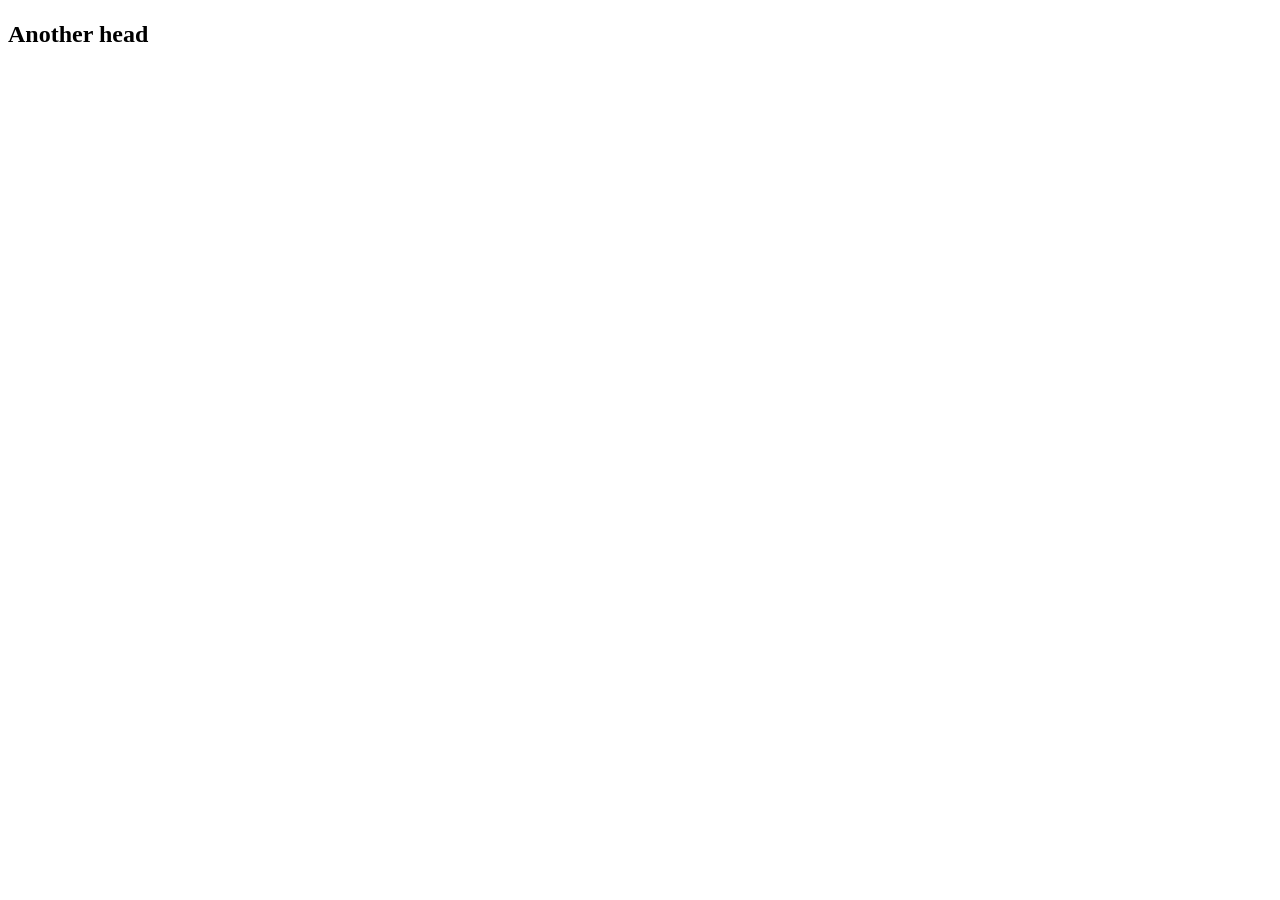
==== Lab-1/index.html @ 8fba1bf6 "init" ====
<!DOCTYPE html>
<html lang="en">
<head>
    <meta charset="UTF-8">
    <meta http-equiv="X-UA-Compatible" content="IE=edge">
    <meta name="viewport" content="width=device-width, initial-scale=1.0">
    <title>Document</title>
    <script src="./examples/variables-and-types.js"></script>
</head>
<body>
    <h1 id="message"></h1>
    <h2>Another head</h2>
    <script>
        console.log("Hello from inner script")
    </script>
</body>
</html>
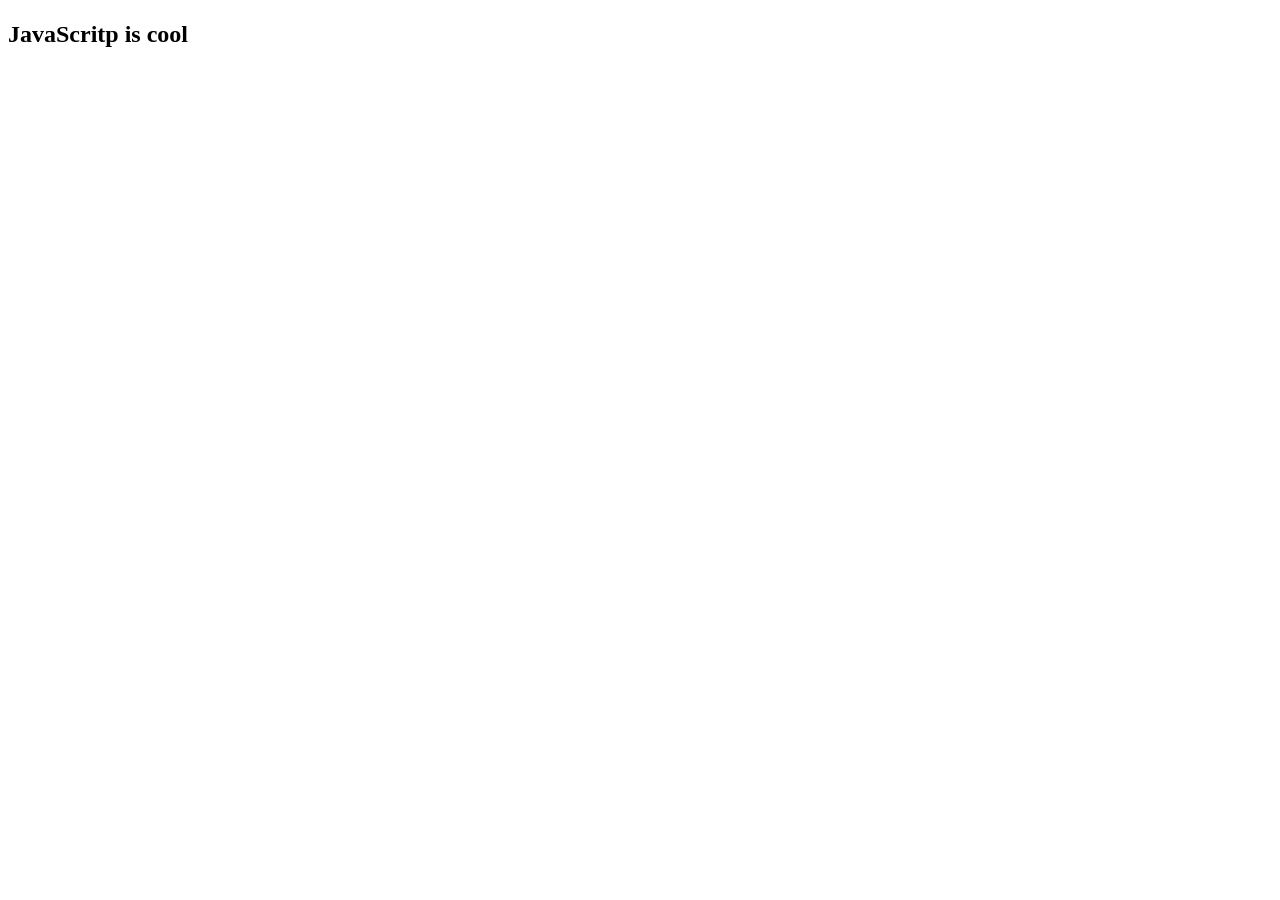
==== commit 61e94769: "lab-1 fixed" ====
--- a/Lab-1/index.html
+++ b/Lab-1/index.html
@@ -5,13 +5,13 @@
     <meta http-equiv="X-UA-Compatible" content="IE=edge">
     <meta name="viewport" content="width=device-width, initial-scale=1.0">
     <title>Document</title>
-    <script src="./examples/variables-and-types.js"></script>
+    <script src="./examples/0-log.js" defer></script>
 </head>
 <body>
     <h1 id="message"></h1>
-    <h2>Another head</h2>
+    <h2>JavaScritp is cool</h2>
     <script>
-        console.log("Hello from inner script")
+        console.log("HTML doc is loaded")
     </script>
 </body>
 </html>
